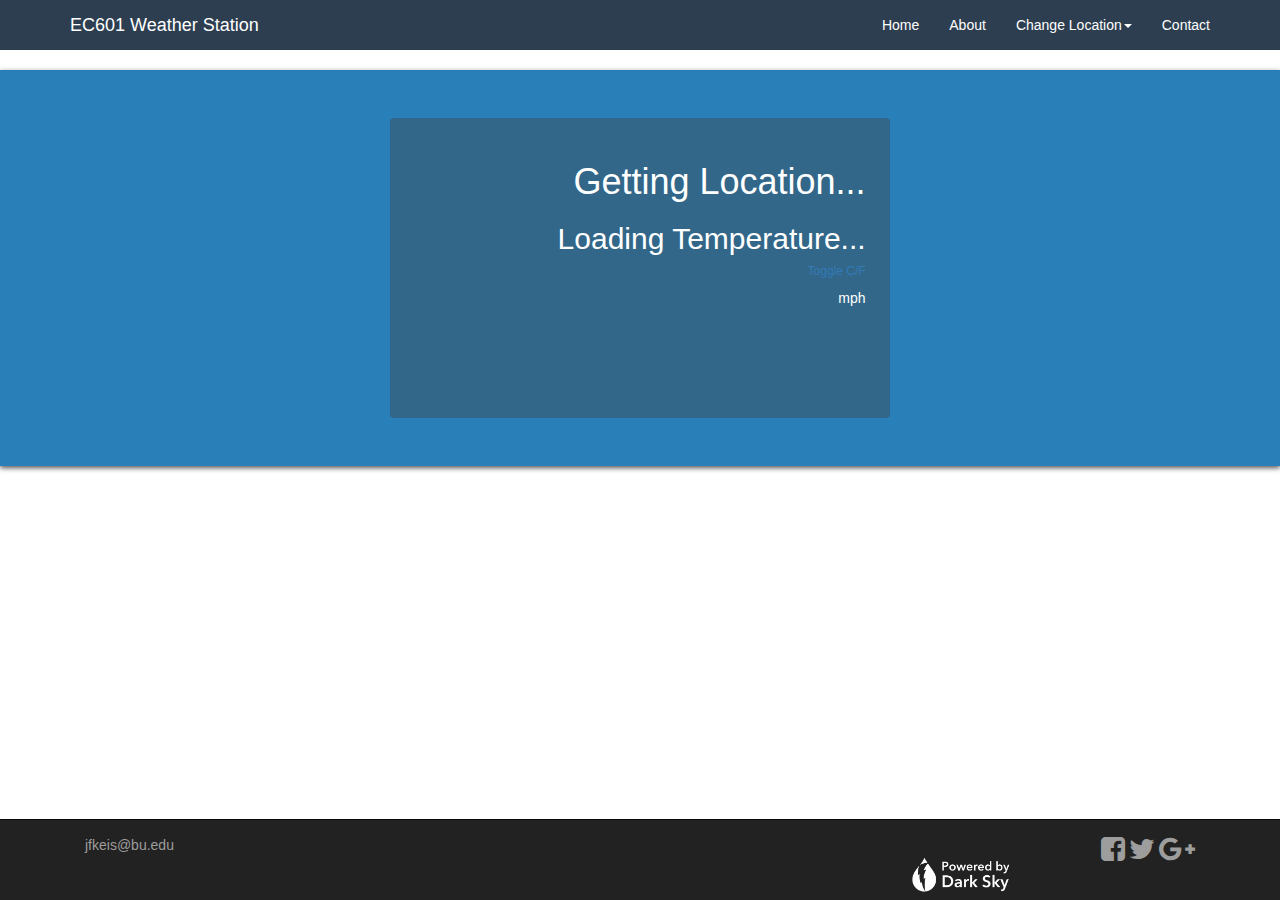
==== bootstrap-3.3.7-dist/DarkSkyCall.html @ 578e92dc "Dark Sky API working" ====
<!DOCTYPE html>
<html >
<head>
  <meta charset="UTF-8">
  <meta http-equiv="X-UA-Compatible" content="IE=edge">
  <meta name="viewport" content="width=device-width, initial-scale=1">
  <title>Weather Now</title>
  <link rel="stylesheet" href="https://maxcdn.bootstrapcdn.com/font-awesome/4.5.0/css/font-awesome.min.css">
  
  <link rel='stylesheet prefetch' href='https://maxcdn.bootstrapcdn.com/bootstrap/3.3.6/css/bootstrap.min.css'>

      <link rel="stylesheet" href="css/custom.css">
  
</head>

  <body>
    <body>
      <div id="header">
        <div class="navbar navbar-default navbar-fixed-top" role="navigation">
            <div class="container">
              <div class="navbar-header">
                <button type="button" class="navbar-toggle" data-toggle="collapse" data-target=".navbar-collapse">
                  <span class="sr-only">Toggle navigation</span>
                  <span class="icon-bar"></span>
                  <span class="icon-bar"></span>
                  <span class="icon-bar"></span>
                </button>
                <a class="navbar-brand" href="index.html">EC601 Weather Station</a>
              </div>
              <div class="navbar-collapse collapse">
                <ul class="nav navbar-nav navbar-right">
                    <li><a href="index.html">Home</a></li>
                    <li><a href="#">About</a></li>
                    <li class="dropdown">
                      <a href="#" class="dropdown-toggle" data-toggle="dropdown">Change Location<b class="caret"></b></a>
                      <ul class="dropdown-menu">
                        <li class="dropdown-header">Admin & Dashboard></li>
                        <li><a href="#">Admin 1</a></li>
                        <li><a href="#">Admin 2</a></li>
                        <li class="divider"></li>
                        <li class="dropdown-header">Portfolio 1></li>
                        <li><a href="#">Portfolio 1</a></li>
                        <li><a href="#">Portfolio 2</a></li>
                      </ul>
                    </li>
                    <li><a href="#contact" data-toggle="modal">Contact</a></li>
                </ul>
              </div>
            </div>
          </div>

      <div id="container">
        <div></div>
        <div class="center-text content-title"><h1 id="currentLocation">Getting Location...</h1></div>
        <h2 class="center-text content-title" id="currentTemp">Loading Temperature...</h2>
        <h6 class="center-text"><a href="#" id="toggle">Toggle C/F</a></h6>
        <div class="content-body">
          <p class="center-text" id='high-low'></p>
          <p class="center-text" id='currentWeather'> </p>
          <p class="center-text" id='currentWindSp'> mph </p>
          <p class="center-text" id='currentWindDir'> </p>

        </div>
      </div>

      <div class="navbar navbar-inverse navbar-fixed-bottom" role="navigation">
            <div class="container">
              <div class="navbar-text pull-left">
                <p>jfkeis@bu.edu</p>
              </div>
              <div class="navbar-text pull-right">
                <a href="#"><i class="fa fa-facebook-square fa-2x"></i></a>
                <a href="#"><i class="fa fa-twitter fa-2x"></i></a>
                <a href="#"><i class="fa fa-google-plus fa-2x"></i></a>
              </div>
              <div class="navbar-text pull-right">
                
              </div>
              <div class="navbar-text pull-right">
                <a href="https://darksky.net/poweredby/" class="navbar-brand"><img id="brand-image" src="img/poweredby-darkbackground.png"></a>
                <!--<p><a href="https://www.dr-lex.be/"></a>Dr. Lex</p>-->

              </div>
            </div>
          </div>
    <!-- jQuery (necessary for Bootstrap's JavaScript plugins) -->
          <script src="https://ajax.googleapis.com/ajax/libs/jquery/1.12.4/jquery.min.js"></script>
          <!-- Include all compiled plugins (below), or include individual files as needed -->
          <script src="js/bootstrap.min.js"></script>
    </body>
      <script src='http://cdnjs.cloudflare.com/ajax/libs/jquery/2.2.2/jquery.min.js'></script>

          <script src="js/DarkSkyCall.js"></script>

  </body>
</html>
---- bootstrap-3.3.7-dist/css/custom.css ----
.navbar-text > a {
	color: inherit;
	text-decoration: none;
}

.jumbotron{
	background-image: url(../img/clouds.jpg);
	min-height: 300px;
	background-size: cover;
	margin-top: 0px;
	color: black;
	top: 50%;
	margin-bottom: 10px;
	align-items: center;
	vertical-align: middle;
}

body {
	padding-top: 70px;
	padding-bottom: 100px;
}

#brand-image {
	height: 50px;
}

.nav-container {
	padding-top: 8px;
}

.navbar-default {
	background-color: #2C3E50;
	border-color: #FFFFFF;
	color: #FFFFFF;
}

.navbar-default .navbar-brand {
	color: #FFFFFF
}

.navbar-default .navbar-brand:hover, 
.navbar-default .navbar-brand:focus {
	color: #18BC9C;
	background-color: transparent;
}

.navbar-default .navbar-nav > li > a {
	color: #FFFFFF;
}

.navbar-default .navbar-nav > .active a,
.navbar-default .navbar-nav > .active a:hover,
.navbar-default .navbar-nav > .active a:focus {
	color: #FFFFFF;
	background-color: #1A242F;
}

.navbar-default .navbar-nav > li > a:hover,
.navbar-default .navbar-nav > li > a:focus {
	color: #18BC9C;
	background-color: transparent;
}

.navbar-default .navbar-nav > .open > a,
.navbar-default .navbar-nav > .open > a:hover,
.navbar-default .navbar-nav > .open > a:focus {
	background-color: #1A242F;
	color: #FFFFFF;
}

.btn-primary {
	background-color: #2C3E50;
	border-color: #2C3E50;
	color: #FFFFFF;
}

.btn-primary:hover,
.btn-primary:focus,
.btn-primary:active,
.btn-primary.active,
.open .dropdown-toggle.btn-primary {
	color: #FFFFFF;
	background-color: #1E2A36;
	border-color: #161F29
}

.btn-success {
	background-color: #18BC9C;
	border-color: #18BC9C;
	color: #FFFFFF;
}

.btn-success:hover,
.btn-success:focus,
.btn-success:active,
.btn-success.active,
.open .dropdown-toggle.btn-success {
	color: #FFFFFF;
	background-color: #13987E;
	border-color: #13987E
}

.btn-default {
	background-color: #95A5A6;
	border-color: #95A5A6;
	color: #FFFFFF;
}

.btn-default:hover,
.btn-default:focus,
.btn-default:active,
.btn-default.active,
.open .dropdown-toggle.btn-default {
	color: #FFFFFF;
	background-color: #7F9293;
	border-color: #7F9293
}

.home-thumb img:hover {
	transform: scale(1.1);
}

.thumbnail img {
	transition: all 0.3s ease 0s;
	width: 100%;
}

.thumbnail {
	overflow: hidden;
}

.bg-grey {
	background-color: #F9F9F9;
}

#container {
  background: rgba(66,66,66,0.4);
  display: block;
  width: 40%;
  margin: 48px auto;
  min-height: 300px;
  padding: 24px;
  border-radius: 4px;
  .center-text {
    text-align: right;
  }
}

#header {
  background: #2980b9;
  color: white;
  padding: 0 16px;
  display: inline-block;
  width: 100%;
  margin-top: 0;
  box-shadow: 0px 2px 5px #555;
  .left, .navbar, .right {
    display: inline-block;
    //border: 2px solid green;
  }
  .left, .right {
    width: 20%;
  }
  .left {
    float: left;
  }
  .right {
    text-align: right;
    float: right;
    line-height: 80px;
    vertical-align: bottom;
  }
}
/*
$clr-header: #2980b9;

$background: url(http://bit.ly/1V2DIum);
$container-background: rgba(66,66,66,0.4);

body{
  background: $background;
}


*/
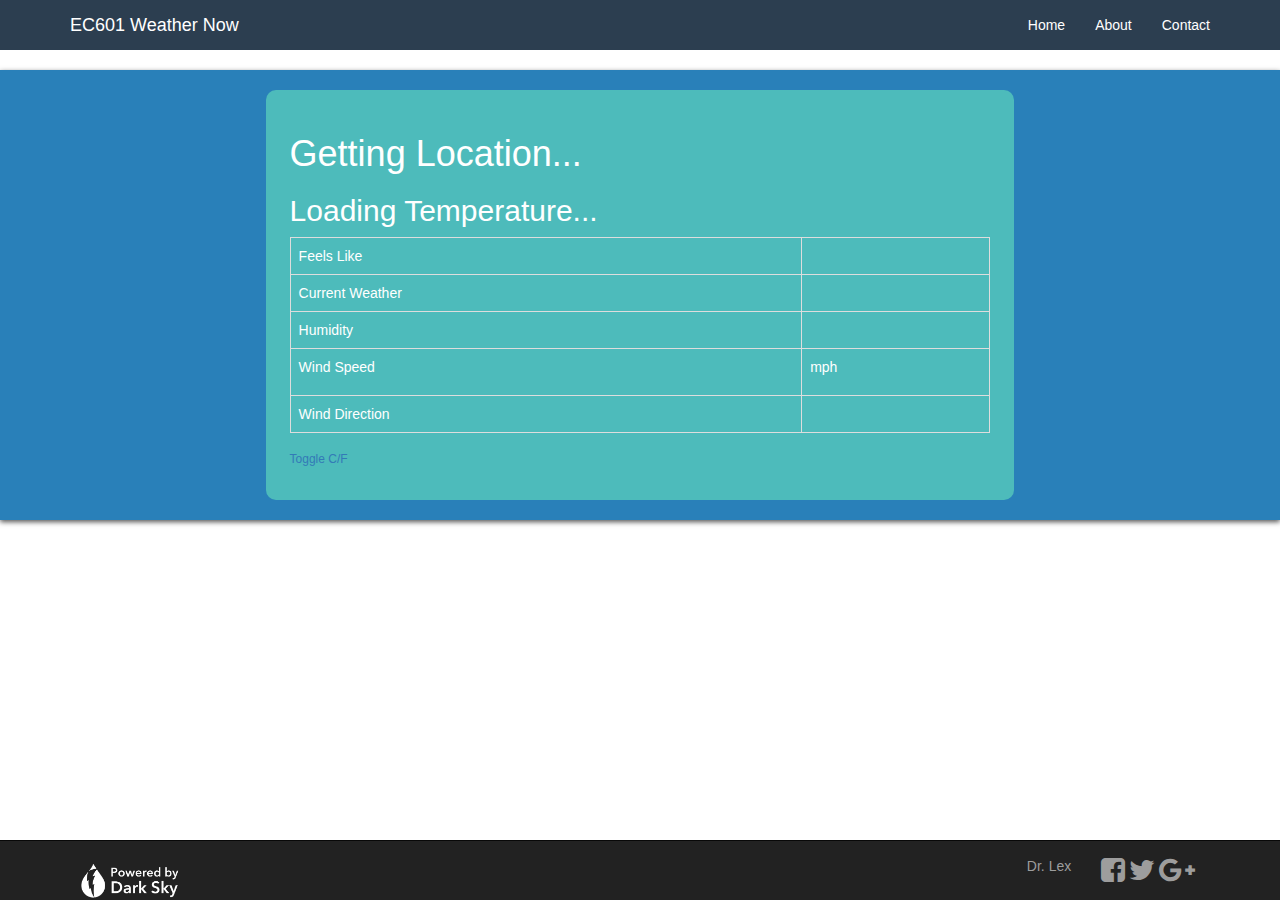
==== commit b3746bdb: "final push" ====
--- a/bootstrap-3.3.7-dist/DarkSkyCall.html
+++ b/bootstrap-3.3.7-dist/DarkSkyCall.html
@@ -25,61 +25,62 @@
                   <span class="icon-bar"></span>
                   <span class="icon-bar"></span>
                 </button>
-                <a class="navbar-brand" href="index.html">EC601 Weather Station</a>
+                <a class="navbar-brand" href="index.html">EC601 Weather Now</a>
               </div>
               <div class="navbar-collapse collapse">
                 <ul class="nav navbar-nav navbar-right">
                     <li><a href="index.html">Home</a></li>
-                    <li><a href="#">About</a></li>
-                    <li class="dropdown">
-                      <a href="#" class="dropdown-toggle" data-toggle="dropdown">Change Location<b class="caret"></b></a>
-                      <ul class="dropdown-menu">
-                        <li class="dropdown-header">Admin & Dashboard></li>
-                        <li><a href="#">Admin 1</a></li>
-                        <li><a href="#">Admin 2</a></li>
-                        <li class="divider"></li>
-                        <li class="dropdown-header">Portfolio 1></li>
-                        <li><a href="#">Portfolio 1</a></li>
-                        <li><a href="#">Portfolio 2</a></li>
-                      </ul>
-                    </li>
+                    <li><a href="about.html">About</a></li>
                     <li><a href="#contact" data-toggle="modal">Contact</a></li>
                 </ul>
               </div>
             </div>
           </div>
 
-      <div id="container">
-        <div></div>
+      <div id="forecast" class="center-block center-text">
         <div class="center-text content-title"><h1 id="currentLocation">Getting Location...</h1></div>
+        <p class="center-text" id="currentIcon"></p>
         <h2 class="center-text content-title" id="currentTemp">Loading Temperature...</h2>
-        <h6 class="center-text"><a href="#" id="toggle">Toggle C/F</a></h6>
         <div class="content-body">
-          <p class="center-text" id='high-low'></p>
-          <p class="center-text" id='currentWeather'> </p>
-          <p class="center-text" id='currentWindSp'> mph </p>
-          <p class="center-text" id='currentWindDir'> </p>
+          <table class="table table-bordered">
+            <tbody>
+              <tr>
+                <td>Feels Like</td>
+                <td><p class="center-text" id='currentFeels'></p></td>
+              </tr>
+              <tr>
+                <td>Current Weather</td>
+                <td><p class="center-text" id='currentWeather'> </p></td>
+              </tr>
+              <tr>
+                <td>Humidity</td>
+                <td><p class="center-text" id='currentHumidity'></p></td>
+              </tr>
+              <tr>
+                <td>Wind Speed</td>
+                <td><p class="center-text" id='currentWindSp'> mph </p></td>
+              </tr>
+              <tr>
+                <td>Wind Direction</td>
+                <td><p class="center-text" id='currentWindDir'> </p></td>
+              </tr>
+            </tbody>
+          </table>
 
         </div>
+        <h6 class="center-text"><a href="DarkSkyCallMetric.html" id="toggle">Toggle C/F</a></h6>
       </div>
 
       <div class="navbar navbar-inverse navbar-fixed-bottom" role="navigation">
             <div class="container">
-              <div class="navbar-text pull-left">
-                <p>jfkeis@bu.edu</p>
-              </div>
+              <a href="https://darksky.net/poweredby/" class="navbar-brand"><img class="img-responsive footer-images" id="brand-image" src="img/poweredby-darkbackground.png"></a>
               <div class="navbar-text pull-right">
                 <a href="#"><i class="fa fa-facebook-square fa-2x"></i></a>
                 <a href="#"><i class="fa fa-twitter fa-2x"></i></a>
                 <a href="#"><i class="fa fa-google-plus fa-2x"></i></a>
               </div>
               <div class="navbar-text pull-right">
-                
-              </div>
-              <div class="navbar-text pull-right">
-                <a href="https://darksky.net/poweredby/" class="navbar-brand"><img id="brand-image" src="img/poweredby-darkbackground.png"></a>
-                <!--<p><a href="https://www.dr-lex.be/"></a>Dr. Lex</p>-->
-
+                <a href="https://www.dr-lex.be/">Dr. Lex</a>
               </div>
             </div>
           </div>
--- a/bootstrap-3.3.7-dist/css/custom.css
+++ b/bootstrap-3.3.7-dist/css/custom.css
@@ -21,6 +21,7 @@
 }
 
 #brand-image {
+	vertical-align: bottom;
 	height: 50px;
 }
 
@@ -66,6 +67,10 @@
 .navbar-default .navbar-nav > .open > a:focus {
 	background-color: #1A242F;
 	color: #FFFFFF;
+}
+
+.btn-danger {
+	margin-bottom: 10px;
 }
 
 .btn-primary {
@@ -141,9 +146,16 @@
   min-height: 300px;
   padding: 24px;
   border-radius: 4px;
-  .center-text {
-    text-align: right;
-  }
+}
+
+#forecast {
+  background:  rgb(77, 187, 187);
+  display: block;
+  width: 60%;
+  margin: 20px auto;
+  min-height: 350px;
+  padding: 24px;
+  border-radius: 10px;
 }
 
 #header {
@@ -163,6 +175,7 @@
   }
   .left {
     float: left;
+    vertical-align: top;
   }
   .right {
     text-align: right;
